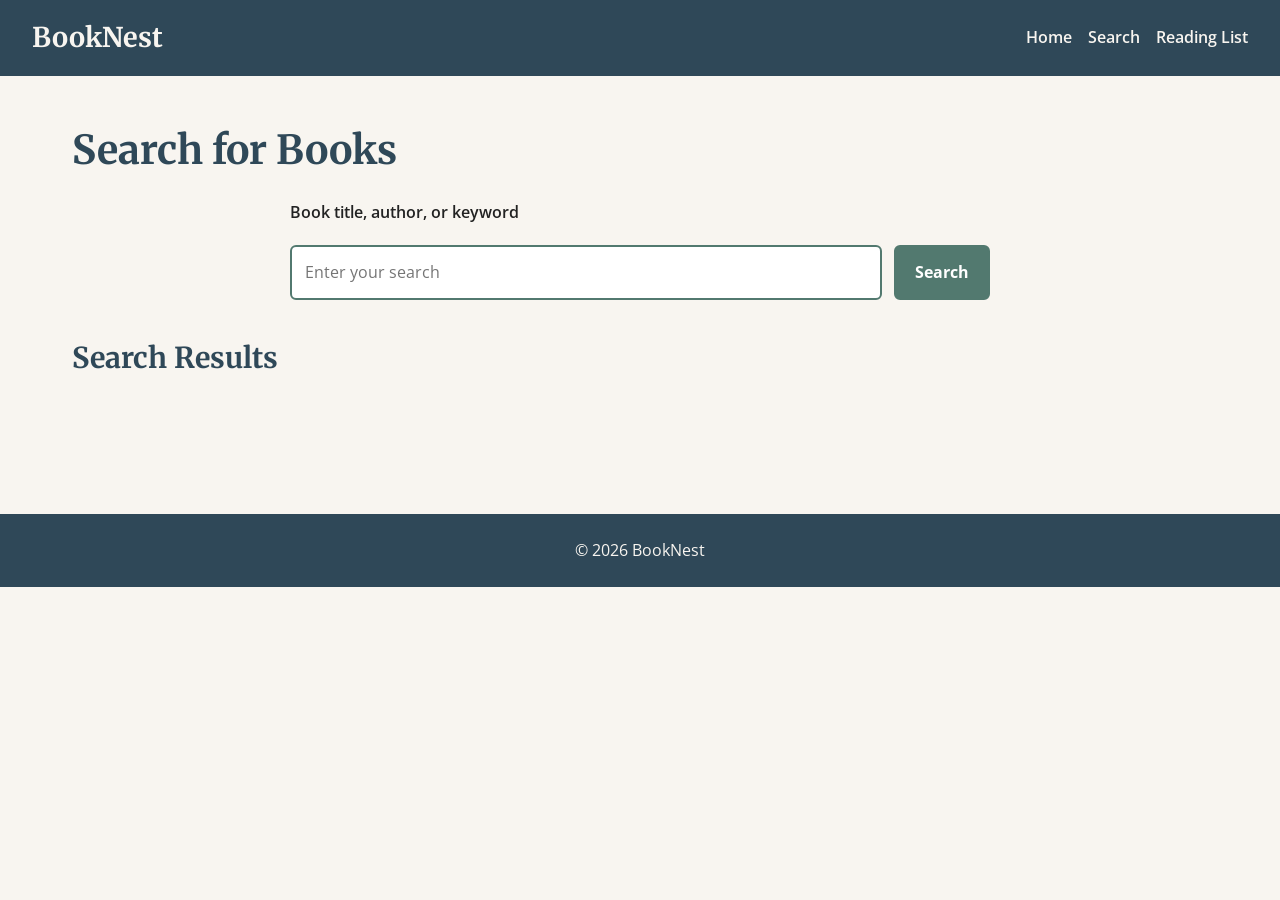
==== search.html @ 071b11ed "Complete Week 5 foundation and Open Library features" ====
<!DOCTYPE html>
<html lang="en">
<head>
  <meta charset="UTF-8">
  <meta name="viewport" content="width=device-width, initial-scale=1.0">
  <link rel="preconnect" href="https://fonts.googleapis.com">
  <link rel="preconnect" href="https://fonts.gstatic.com" crossorigin>
  <link
    href="https://fonts.googleapis.com/css2?family=Merriweather:wght@400;700&family=Open+Sans:wght@400;600;700&display=swap"
    rel="stylesheet"
>
  <meta name="description" content="Search for books using BookNest.">
  <meta name="author" content="Irene">
  <title>Search Books | BookNest</title>
  <link rel="stylesheet" href="css/base.css">
  <link rel="stylesheet" href="css/large.css">
  <script type="module" src="js/main.js"></script>
</head>

<body>
  <header>
    <a href="index.html" class="logo">BookNest</a>

    <nav>
      <a href="index.html">Home</a>
      <a href="search.html">Search</a>
      <a href="reading-list.html">Reading List</a>
    </nav>
  </header>

  <main>
    <section>
      <h1>Search for Books</h1>

      <form id="search-form">
        <label for="search-input">Book title, author, or keyword</label>
        <input
          type="search"
          id="search-input"
          name="search"
          placeholder="Enter your search"
          required
        >
        <button type="submit">Search</button>
      </form>
    </section>

    <section>
      <h2>Search Results</h2>

      <p id="search-message"></p>

      <div id="book-results" class="book-grid">
        <!-- Book cards will be created with JavaScript -->
      </div>
    </section>
  </main>

  <footer>
    <p>&copy; <span id="current-year"></span> BookNest</p>
  </footer>
</body>
</html>
---- css/base.css ----
/* ========================================
   BookNest Base Styles
   Mobile-first design
======================================== */

/* Google Fonts */

/* Reset and base styles */
* {
    box-sizing: border-box;
    margin: 0;
    padding: 0;
}

body {
    background-color: #F8F5F0;
    color: #222222;
    font-family: 'Open Sans', Arial, sans-serif;
    line-height: 1.6;
}

h1,
h2,
h3 {
    color: #2F4858;
    font-family: 'Merriweather', Georgia, serif;
    line-height: 1.3;
}

h1 {
    font-size: 2rem;
    margin-bottom: 1rem;
}

h2 {
    font-size: 1.5rem;
    margin-bottom: 1rem;
}

p {
    margin-bottom: 1rem;
}

a {
    color: #2F4858;
}

img {
    display: block;
    max-width: 100%;
}

/* Header */
header {
    align-items: center;
    background-color: #2F4858;
    display: flex;
    flex-direction: column;
    gap: 1rem;
    padding: 1rem;
}

.logo {
    color: #F8F5F0;
    font-family: 'Merriweather', Georgia, serif;
    font-size: 1.7rem;
    font-weight: 700;
    text-decoration: none;
}

nav {
    align-items: center;
    display: flex;
    flex-wrap: wrap;
    gap: 1rem;
    justify-content: center;
}

nav a {
    color: #F8F5F0;
    font-weight: 600;
    text-decoration: none;
}

nav a:hover,
nav a:focus {
    color: #F4A261;
}

/* Main content */
main {
    margin: 0 auto;
    max-width: 1200px;
    padding: 2rem 1rem;
}

section {
    margin-bottom: 2.5rem;
}

/* Hero section */
.hero {
    text-align: center;
}

.hero p {
    margin-left: auto;
    margin-right: auto;
    max-width: 700px;
}

/* Forms */
form {
    margin: 1.5rem auto;
    max-width: 700px;
}

label {
    display: block;
    font-weight: 600;
    margin-bottom: 0.5rem;
}

input[type="search"] {
    border: 2px solid #52796F;
    border-radius: 6px;
    font: inherit;
    margin-bottom: 0.75rem;
    padding: 0.8rem;
    width: 100%;
}

input[type="search"]:focus {
    outline: 3px solid #F4A261;
    outline-offset: 2px;
}

/* Buttons */
button {
    background-color: #52796F;
    border: 2px solid #52796F;
    border-radius: 6px;
    color: #FFFFFF;
    cursor: pointer;
    font: inherit;
    font-weight: 700;
    padding: 0.8rem 1.2rem;
    transition: transform 0.2s ease, background-color 0.2s ease;
}

button:hover,
button:focus {
    background-color: #2F4858;
    border-color: #2F4858;
}

button:hover {
    transform: translateY(-2px);
}

/* Book grid */
.book-grid {
    display: grid;
    gap: 1.5rem;
    grid-template-columns: 1fr;
}

/* Book cards */
.book-card {
    background-color: #FFFFFF;
    border-radius: 8px;
    box-shadow: 0 2px 8px rgb(0 0 0 / 12%);
    display: flex;
    flex-direction: column;
    padding: 1rem;
    transition: transform 0.2s ease, box-shadow 0.2s ease;
}

.book-card:hover {
    box-shadow: 0 5px 15px rgb(0 0 0 / 18%);
    transform: translateY(-4px);
}

.book-card img {
    height: 250px;
    margin: 0 auto 1rem;
    object-fit: cover;
    width: 170px;
}

.book-card h2,
.book-card h3 {
    font-size: 1.2rem;
}

.book-card .book-actions {
    display: flex;
    flex-wrap: wrap;
    gap: 0.75rem;
    margin-top: auto;
    padding-top: 1rem;
}

/* Book details */
#book-details {
    background-color: #FFFFFF;
    border-radius: 8px;
    padding: 1.5rem;
}

/* Messages */
#search-message,
#reading-list-message {
    font-weight: 600;
    margin: 1rem 0;
}

/* Footer */
footer {
    background-color: #2F4858;
    color: #F8F5F0;
    margin-top: 2rem;
    padding: 1.5rem 1rem;
    text-align: center;
}

footer p {
    margin-bottom: 0;
}

/* Accessibility */
:focus-visible {
    outline: 3px solid #F4A261;
    outline-offset: 3px;
}
---- css/large.css ----
/* ========================================
   BookNest Large Screen Styles
======================================== */

@media screen and (min-width: 700px) {
    header {
        flex-direction: row;
        justify-content: space-between;
        padding: 1rem 2rem;
    }

    main {
        padding: 3rem 2rem;
    }

    h1 {
        font-size: 2.5rem;
    }

    h2 {
        font-size: 1.8rem;
    }

    form {
        align-items: end;
        display: grid;
        gap: 0.75rem;
        grid-template-columns: 1fr auto;
    }

    form label {
        grid-column: 1 / -1;
    }

    input[type="search"] {
        margin-bottom: 0;
    }

    .book-grid {
        grid-template-columns: repeat(2, 1fr);
    }

    #book-details {
        padding: 2rem;
    }
}

@media screen and (min-width: 1000px) {
    .book-grid {
        grid-template-columns: repeat(3, 1fr);
    }
}
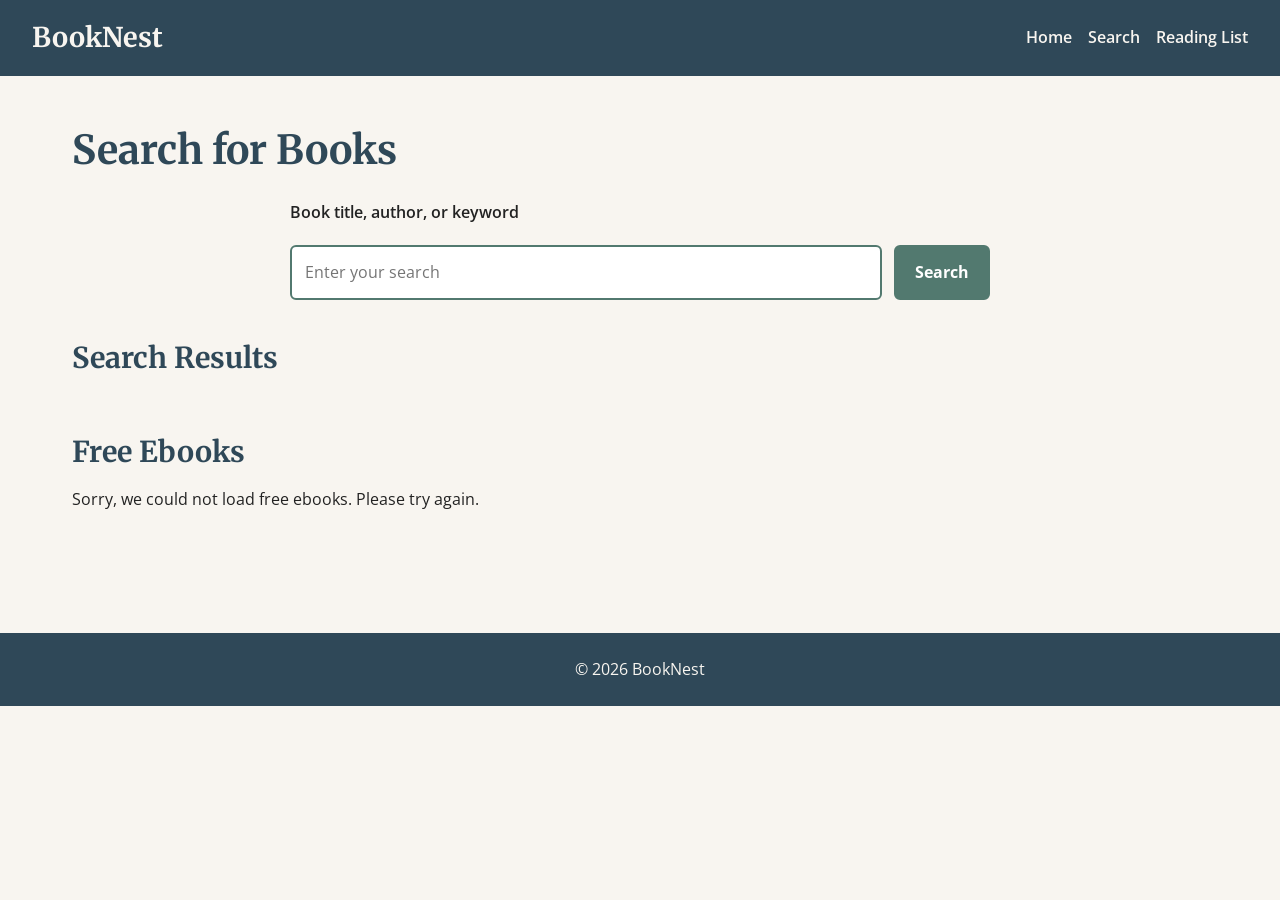
==== commit 90bf1634: "Complete BookNest final project features" ====
--- a/search.html
+++ b/search.html
@@ -54,6 +54,13 @@
         <!-- Book cards will be created with JavaScript -->
       </div>
     </section>
+
+    <section class="ebook-section">
+  <h2>Free Ebooks</h2>
+  <p id="ebook-message">Discover free ebooks from Project Gutenberg.</p>
+  <div id="ebook-results"></div>
+</section>
+
   </main>
 
   <footer>
--- a/css/base.css
+++ b/css/base.css
@@ -232,4 +232,75 @@
 :focus-visible {
     outline: 3px solid #F4A261;
     outline-offset: 3px;
+}
+
+
+/* Reading List Controls */
+#reading-list {
+    display: grid;
+    grid-template-columns: 1fr;
+    gap: 1.5rem;
+    margin-top: 1.5rem;
+}
+
+.book-card {
+    padding: 1.25rem;
+    border: 1px solid #d8dedb;
+    border-radius: 12px;
+    background-color: #ffffff;
+    box-shadow: 0 3px 8px rgb(34 34 34 / 8%);
+}
+
+.book-card h2,
+.book-card h3 {
+    margin-bottom: 0.75rem;
+    color: #2f4858;
+    line-height: 1.4;
+}
+
+.book-card p {
+    margin-bottom: 0.75rem;
+    line-height: 1.6;
+}
+
+.book-card label {
+    display: flex;
+    flex-direction: column;
+    gap: 0.5rem;
+    margin: 1rem 0;
+    font-weight: 600;
+}
+
+.book-card select {
+    width: 100%;
+    max-width: 280px;
+    padding: 0.7rem;
+    border: 1px solid #52796f;
+    border-radius: 6px;
+    background-color: #ffffff;
+    color: #222222;
+    font: inherit;
+}
+
+.book-card button {
+    display: inline-block;
+    margin-top: 0.5rem;
+    padding: 0.75rem 1rem;
+    border: none;
+    border-radius: 6px;
+    background-color: #2f4858;
+    color: #ffffff;
+    font: inherit;
+    cursor: pointer;
+    transition: background-color 0.2s ease;
+}
+
+.book-card button:hover {
+    background-color: #52796f;
+}
+
+.book-card button:focus-visible,
+.book-card select:focus-visible {
+    outline: 3px solid #f4a261;
+    outline-offset: 3px;
 }
